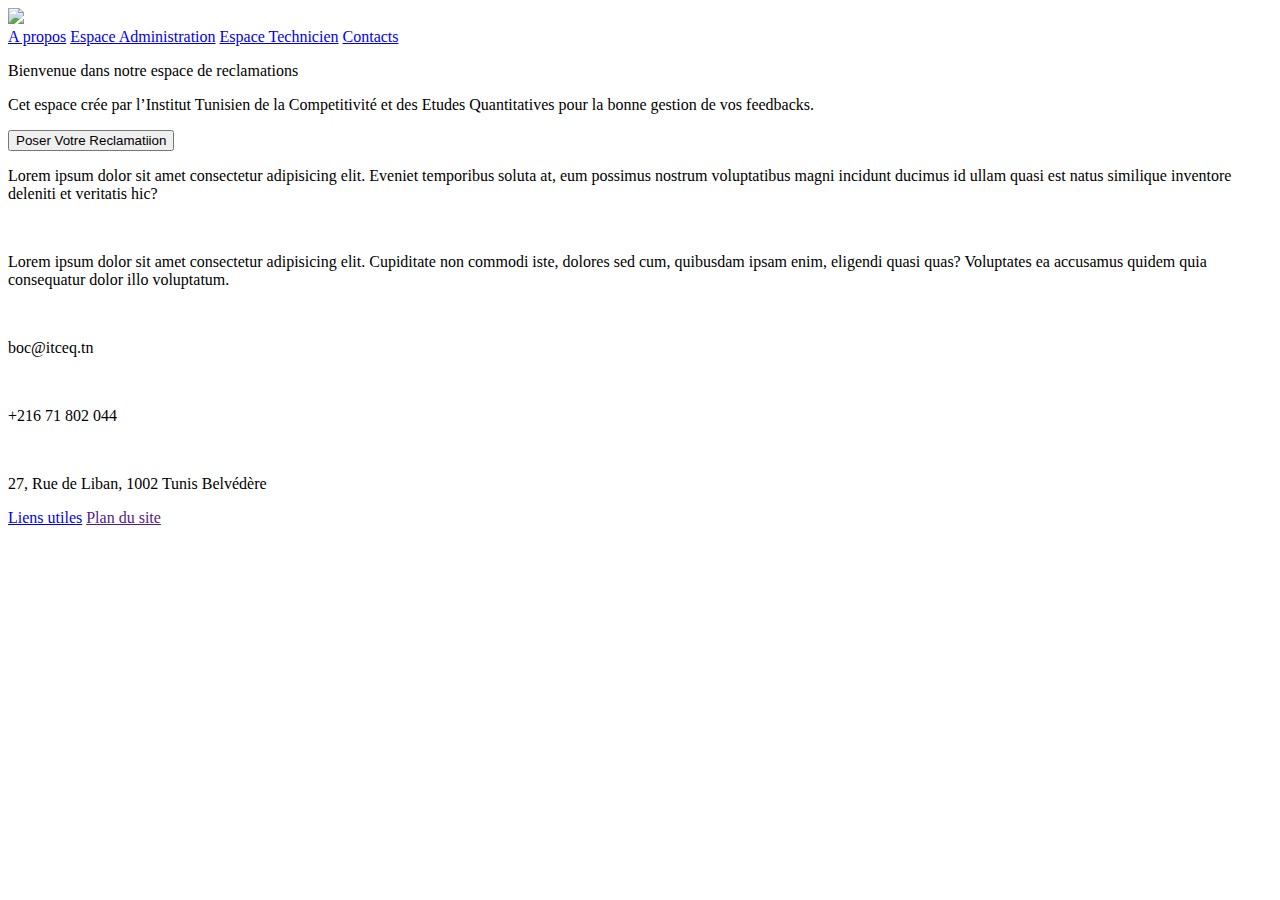
==== php/index.html @ 86173fc8 "initial commit" ====
<!DOCTYPE html>
<html lang="en">

<head>
    <meta charset="UTF-8">
    <meta http-equiv="X-UA-Compatible" content="IE=edge">
    <meta name="viewport" content="width=device-width, initial-scale=1.0">
    <title>Acceuil</title>
    <link rel="stylesheet" href="http://127.0.0.1/debugtracker/css/style2.css" />
</head>

<body>
    <section class="section1">
        <img src="http://127.0.0.1/debugtracker/img/logoo.png">
        <div class="navbar">
            <a href="#apropos">A propos</a>
            <a href="http://127.0.0.1/debugtracker/php/connecte.html">Espace Administration</a>
            <a href="http://127.0.0.1/debugtracker/php/connecte1.php">Espace Technicien</a>
            <a href="#footer">Contacts</a>
        </div>
    </section>
    <section class="section2">
        <div class="hero">
            <p class="p1">Bienvenue dans notre espace de reclamations </p>
            <p class="p2">Cet espace crée par l’Institut Tunisien de la Competitivité et des Etudes Quantitatives pour la bonne gestion
                de vos feedbacks.</p>
        </div>
        <div class="btn"><a href="http://127.0.0.1/debugtracker/php/reclamation.php"><button>Poser Votre Reclamatiion</button></a>
        </div>
    </section>
    <section class="section3" id="apropos">
        <p>Lorem ipsum dolor sit amet consectetur adipisicing elit. Eveniet temporibus soluta at, eum possimus nostrum
            voluptatibus magni incidunt ducimus id ullam quasi est natus similique inventore deleniti et veritatis hic?
        </p>
        <img src="http://127.0.0.1/debugtracker/img/Rectangle 2.png" alt="">
        <img src="http://127.0.0.1/debugtracker/img/Rectangle 3.png" alt="">
        <p>Lorem ipsum dolor sit amet consectetur adipisicing elit. Cupiditate non commodi iste, dolores sed cum,
            quibusdam ipsam enim, eligendi quasi quas? Voluptates ea accusamus quidem quia consequatur dolor illo
            voluptatum.</p>
    </section>
    <section class="section4"id="footer">
        <div class="addresscontainer">
            <div><img src="http://127.0.0.1/debugtracker/img/Vector.png" alt="">
                <p>boc@itceq.tn</p>
            </div>
            <div><img src="http://127.0.0.1/debugtracker/img/Vector (1).png" alt="">
                <p>+216 71 802 044</p>
            </div>
            <div><img src="http://127.0.0.1/debugtracker/img/Vector (2).png" alt="">
                <p>27, Rue de Liban, 1002 Tunis Belvédère</p>
            </div>
        </div>
        <div class="fusion">
            <div class="ligne"></div>
            <div class="about">
                <a href="http://www.itceq.tn/liens-utiles.php">Liens utiles</a>
                <a href="">Plan du site</a>
            </div>
        </div>

        <div class="socialmedia" >
            <a href="https://www.facebook.com/Institut.Tunisien.Competitivite">
            <img src="http://127.0.0.1/debugtracker/img/fcb.png" alt=""></a>
            <a href="https://www.youtube.com/channel/UC0fsalTniF5ILNEmgMs61Nw/videos">
            <img src="http://127.0.0.1/debugtracker/img/Group 1.png" alt=""></a>
        </div>
    </section>
</body>

</html>
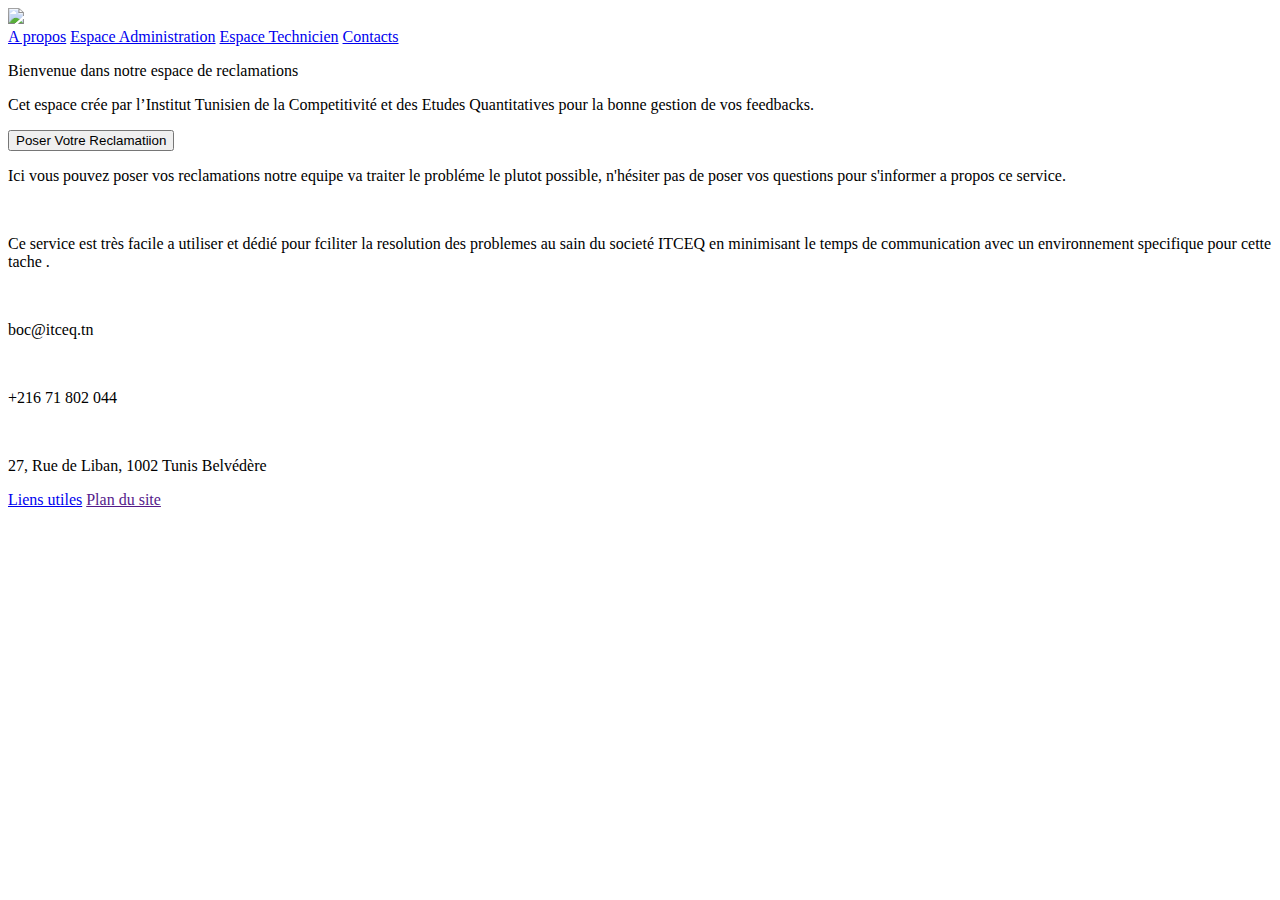
==== commit b35ac6e7: "upgrqde" ====
--- a/php/index.html
+++ b/php/index.html
@@ -1,70 +1,80 @@
 <!DOCTYPE html>
 <html lang="en">
+  <head>
+    <meta charset="UTF-8" />
+    <meta http-equiv="X-UA-Compatible" content="IE=edge" />
+    <meta name="viewport" content="width=device-width, initial-scale=1.0" />
+    <title>Acceuil</title>
+    <link
+      rel="stylesheet"
+      href="http://127.0.0.1/debugtracker/css/style2.css"
+    />
+  </head>
 
-<head>
-    <meta charset="UTF-8">
-    <meta http-equiv="X-UA-Compatible" content="IE=edge">
-    <meta name="viewport" content="width=device-width, initial-scale=1.0">
-    <title>Acceuil</title>
-    <link rel="stylesheet" href="http://127.0.0.1/debugtracker/css/style2.css" />
-</head>
-
-<body>
+  <body>
     <section class="section1">
-        <img src="http://127.0.0.1/debugtracker/img/logoo.png">
-        <div class="navbar">
-            <a href="#apropos">A propos</a>
-            <a href="http://127.0.0.1/debugtracker/php/connecte.html">Espace Administration</a>
-            <a href="http://127.0.0.1/debugtracker/php/connecte1.php">Espace Technicien</a>
-            <a href="#footer">Contacts</a>
-        </div>
+      <img src="http://127.0.0.1/debugtracker/img/logoo.png" />
+      <div class="navbar">
+        <a href="#apropos">A propos</a>
+        <a href="http://127.0.0.1/debugtracker/php/connecte.html"
+          >Espace Administration</a
+        >
+        <a href="http://127.0.0.1/debugtracker/php/connecte1.php"
+          >Espace Technicien</a
+        >
+        <a href="#footer">Contacts</a>
+      </div>
     </section>
     <section class="section2">
-        <div class="hero">
-            <p class="p1">Bienvenue dans notre espace de reclamations </p>
-            <p class="p2">Cet espace crée par l’Institut Tunisien de la Competitivité et des Etudes Quantitatives pour la bonne gestion
-                de vos feedbacks.</p>
-        </div>
-        <div class="btn"><a href="http://127.0.0.1/debugtracker/php/reclamation.php"><button>Poser Votre Reclamatiion</button></a>
-        </div>
+      <div class="hero">
+        <p class="p1">Bienvenue dans notre espace de reclamations</p>
+        <p class="p2">
+          Cet espace crée par l’Institut Tunisien de la Competitivité et des
+          Etudes Quantitatives pour la bonne gestion de vos feedbacks.
+        </p>
+      </div>
+      <div class="btn">
+        <a href="http://127.0.0.1/debugtracker/php/reclamation.php"
+          ><button>Poser Votre Reclamatiion</button></a
+        >
+      </div>
     </section>
     <section class="section3" id="apropos">
-        <p>Lorem ipsum dolor sit amet consectetur adipisicing elit. Eveniet temporibus soluta at, eum possimus nostrum
-            voluptatibus magni incidunt ducimus id ullam quasi est natus similique inventore deleniti et veritatis hic?
-        </p>
-        <img src="http://127.0.0.1/debugtracker/img/Rectangle 2.png" alt="">
-        <img src="http://127.0.0.1/debugtracker/img/Rectangle 3.png" alt="">
-        <p>Lorem ipsum dolor sit amet consectetur adipisicing elit. Cupiditate non commodi iste, dolores sed cum,
-            quibusdam ipsam enim, eligendi quasi quas? Voluptates ea accusamus quidem quia consequatur dolor illo
-            voluptatum.</p>
+      <p>
+        Ici vous pouvez poser vos reclamations notre equipe va traiter le
+        probléme le plutot possible, n'hésiter pas de poser vos questions pour
+        s'informer a propos ce service.
+      </p>
+      <img src="http://127.0.0.1/debugtracker/img/Rectangle 2.png" alt="" />
+      <img src="http://127.0.0.1/debugtracker/img/Rectangle 3.png" alt="" />
+      <p>
+        Ce service est très facile a utiliser et dédié pour fciliter la
+        resolution des problemes au sain du societé ITCEQ en minimisant le temps
+        de communication avec un environnement specifique pour cette tache .
+      </p>
     </section>
-    <section class="section4"id="footer">
-        <div class="addresscontainer">
-            <div><img src="http://127.0.0.1/debugtracker/img/Vector.png" alt="">
-                <p>boc@itceq.tn</p>
-            </div>
-            <div><img src="http://127.0.0.1/debugtracker/img/Vector (1).png" alt="">
-                <p>+216 71 802 044</p>
-            </div>
-            <div><img src="http://127.0.0.1/debugtracker/img/Vector (2).png" alt="">
-                <p>27, Rue de Liban, 1002 Tunis Belvédère</p>
-            </div>
+    <section class="section4" id="footer">
+      <div class="addresscontainer">
+        <div>
+          <img src="http://127.0.0.1/debugtracker/img/Vector.png" alt="" />
+          <p>boc@itceq.tn</p>
         </div>
-        <div class="fusion">
-            <div class="ligne"></div>
-            <div class="about">
-                <a href="http://www.itceq.tn/liens-utiles.php">Liens utiles</a>
-                <a href="">Plan du site</a>
-            </div>
+        <div>
+          <img src="http://127.0.0.1/debugtracker/img/Vector (1).png" alt="" />
+          <p>+216 71 802 044</p>
         </div>
-
-        <div class="socialmedia" >
-            <a href="https://www.facebook.com/Institut.Tunisien.Competitivite">
-            <img src="http://127.0.0.1/debugtracker/img/fcb.png" alt=""></a>
-            <a href="https://www.youtube.com/channel/UC0fsalTniF5ILNEmgMs61Nw/videos">
-            <img src="http://127.0.0.1/debugtracker/img/Group 1.png" alt=""></a>
+        <div>
+          <img src="http://127.0.0.1/debugtracker/img/Vector (2).png" alt="" />
+          <p>27, Rue de Liban, 1002 Tunis Belvédère</p>
         </div>
+      </div>
+      <div class="fusion">
+        <div class="ligne"></div>
+        <div class="about">
+          <a href="http://www.itceq.tn/liens-utiles.php">Liens utiles</a>
+          <a href="">Plan du site</a>
+        </div>
+      </div>
     </section>
-</body>
-
-</html>+  </body>
+</html>
